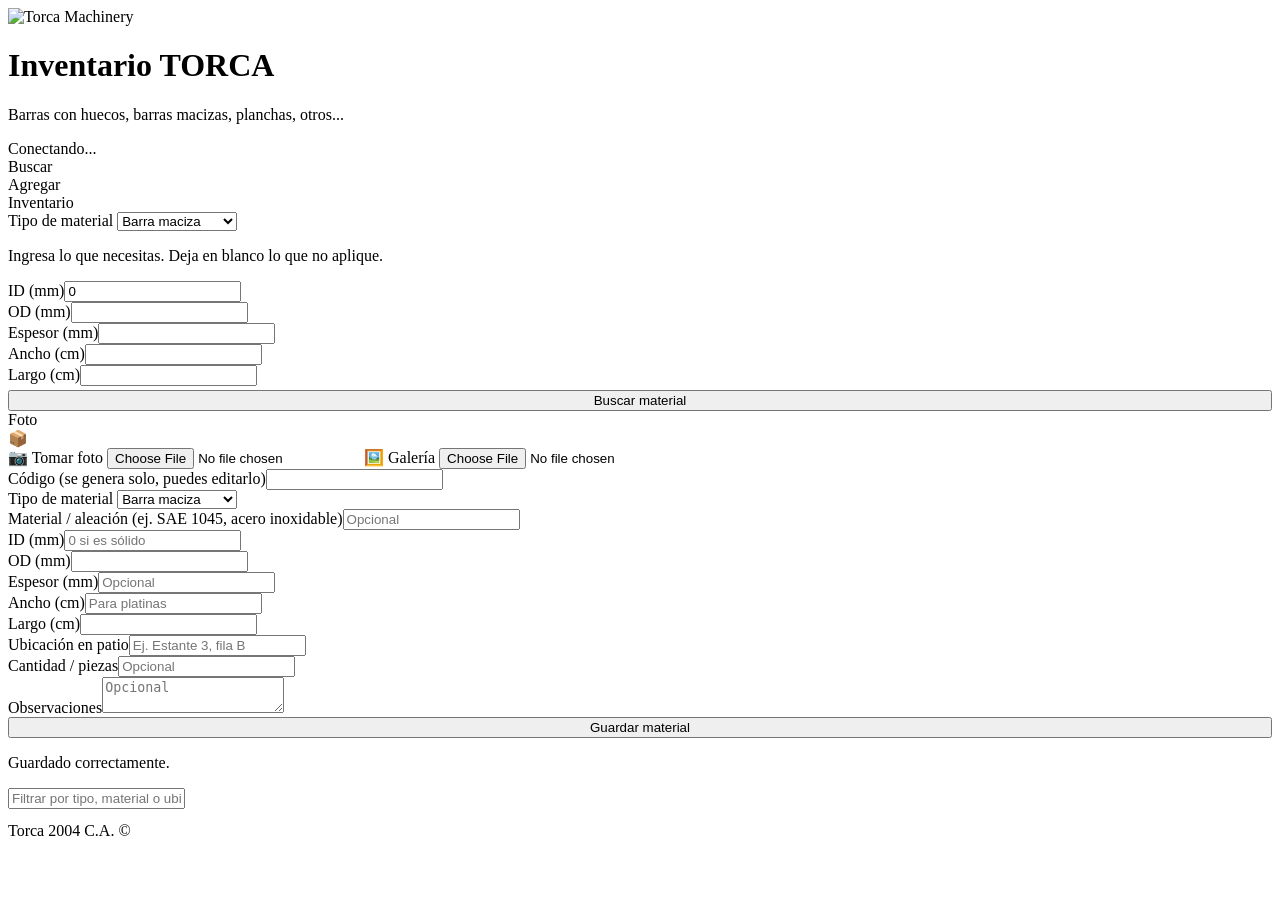
==== index.html @ 18af75b5 "Rename inventario-taller/index.html to index.html" ====
<!DOCTYPE html>
<html lang="es">
<head>
<meta charset="UTF-8">
<link rel="icon" type="image/png" href="/Logo-principal.png">
<title>Inventario de patio — Taller metalmecánica</title>

<meta name="viewport" content="width=device-width, initial-scale=1">

<link rel="preconnect" href="https://fonts.googleapis.com">
<link href="https://fonts.googleapis.com/css2?family=Oswald:wght@500;600&family=Inter:wght@400;500&family=IBM+Plex+Mono:wght@400;500&display=swap" rel="stylesheet">
<script src="https://cdn.jsdelivr.net/npm/@supabase/supabase-js@2"></script>
<link rel="stylesheet" href="style.css">

</head>
<body>

<div class="wrap">
      <div class="header-brand">
  <img src="/Logo-principal.png" alt="Torca Machinery" class="header-logo">
  <div>
    <h1>Inventario TORCA</h1>
    <p class="sub">Barras con huecos, barras macizas, planchas, otros... </p>
  </div>
      </div>
  <div id="conn-status" class="status">Conectando...</div>

  <div class="tabs" id="tabs-container">
  <div class="tab active" data-tab="buscar">Buscar</div>
  <div class="tab" data-tab="agregar">Agregar</div>
  <div class="tab" data-tab="inventario">Inventario</div>
  <div class="tab-indicator" id="tab-indicator"></div>
</div>

  <div class="panel active" id="panel-buscar">
   <div class="field">
  <label>Tipo de material</label>
  <select id="s-tipo">
    <option>Barra maciza</option>
    <option>Barra con hueco</option>
    <option>Plancha</option>
    <option>Otros</option>
  </select>
</div>
    <div class="card">
      <p class="hint">Ingresa lo que necesitas. Deja en blanco lo que no aplique.</p>
      <div class="row3">
        <div class="field" data-campo="id_mm"><label>ID (mm)</label><input type="number" id="s-id" step="0.1" value="0"></div>
        <div class="field" data-campo="od_mm"><label>OD (mm)</label><input type="number" id="s-od" step="0.1"></div>
        <div class="field" data-campo="espesor_mm"><label>Espesor (mm)</label><input type="number" id="s-esp" step="0.1"></div>
      </div>
      <div class="row2">
        <div class="field" data-campo="ancho_cm"><label>Ancho (cm)</label><input type="number" id="s-ancho" step="0.1"></div>
        <div class="field" data-campo="largo_cm"><label>Largo (cm)</label><input type="number" id="s-largo" step="0.1"></div>
      </div>
      <button onclick="buscar()" style="width:100%;margin-top:4px;">Buscar material</button>
    </div>
    <div id="resultados"></div>
  </div>

  <div class="panel" id="panel-agregar">
    <div class="card">
      <div class="field">
  <label>Foto</label>
  <div class="photo-block">
      <div class="photo-preview-lg" id="photo-preview-box">
        <img id="photo-preview" src="" style="display:none;">
        <span id="photo-placeholder">📦</span>
      </div>
      <input type="hidden" id="a-foto-url-actual" value="">
    <div class="photo-buttons">
      <label for="foto-camara" class="photo-btn">📷 Tomar foto</label>
      <input type="file" accept="image/*" capture="environment" id="foto-camara" onchange="onFotoChange(event)" class="photo-input-hidden">
      <label for="foto-input" class="photo-btn secondary">🖼️ Galería</label>
      <input type="file" accept="image/*" id="foto-input" onchange="onFotoChange(event)" class="photo-input-hidden">
    </div>
  </div>
</div>
      <div class="field"><label>Código (se genera solo, puedes editarlo)</label><input type="text" id="a-codigo"></div>
<div class="field">
  <label>Tipo de material</label>
  <select id="a-tipo">
    <option>Barra maciza</option>
    <option>Barra con hueco</option>
    <option>Plancha</option>
    <option>Otros</option>
  </select>
</div>
      <div class="field"><label>Material / aleación (ej. SAE 1045, acero inoxidable)</label><input type="text" id="a-material" placeholder="Opcional"></div>
      <div class="row3">
        <div class="field" data-campo="id_mm"><label>ID (mm)</label><input type="number" id="a-id" step="0.1" placeholder="0 si es sólido"></div>
        <div class="field" data-campo="od_mm"><label>OD (mm)</label><input type="number" id="a-od" step="0.1"></div>
        <div class="field" data-campo="espesor_mm"><label>Espesor (mm)</label><input type="number" id="a-esp" step="0.1" placeholder="Opcional"></div>
      </div>
      <div class="row2">
        <div class="field" data-campo="ancho_cm"><label>Ancho (cm)</label><input type="number" id="a-ancho" step="0.1" placeholder="Para platinas"></div>
        <div class="field" data-campo="largo_cm"><label>Largo (cm)</label><input type="number" id="a-largo" step="0.1"></div>
      </div>
      <div class="row2">
        <div class="field"><label>Ubicación en patio</label><input type="text" id="a-ubic" placeholder="Ej. Estante 3, fila B"></div>
        <div class="field"><label>Cantidad / piezas</label><input type="number" id="a-cant" step="1" placeholder="Opcional"></div>
      </div>
      <div class="field"><label>Observaciones</label><textarea id="a-notas" rows="2" placeholder="Opcional"></textarea></div>
      <button id="btn-guardar" onclick="agregarMaterial()" style="width:100%;">Guardar material</button>
      <button id="btn-cancelar-edicion" class="secondary" onclick="cancelarEdicion()" style="width:100%;margin-top:8px;display:none;">Cancelar edición</button>
      <p class="save-msg" id="save-msg">Guardado correctamente.</p>
      <p class="err-msg" id="err-msg"></p>
    </div>
  </div>

  <div class="panel" id="panel-inventario">
    <div class="card" style="margin-bottom:.8rem;">
      <input type="text" id="filtro-inv" placeholder="Filtrar por tipo, material o ubicación..." oninput="renderInventario()">
    </div>
    <div id="lista-inventario"></div>
  </div>
    <div id="modal-confirm" class="modal-overlay" style="display:none;">
  <div class="modal-box">
    <p class="modal-text">¿Eliminar este material del inventario?</p>
    <div class="modal-buttons">
      <button class="secondary" onclick="cerrarModalConfirm(false)">Cancelar</button>
      <button class="modal-danger" onclick="cerrarModalConfirm(true)">Eliminar</button>
    </div>
  </div>
  </div>
  <div class="footer-brand">Torca 2004 C.A. ©</div>
</div>
<div id="modal-imagen" class="modal-overlay" style="display:none;" onclick="cerrarImagenAmpliada()">
  <div class="modal-detalle" onclick="event.stopPropagation()">
    <img id="modal-imagen-img" src="" style="max-width:100%;max-height:60vh;border-radius:8px;border:1px solid var(--border);display:block;">
    <p id="modal-detalle-titulo" class="modal-detalle-titulo"></p>
    <p id="modal-detalle-ubic" class="modal-detalle-ubic"></p>
    <p id="modal-detalle-obs" class="modal-detalle-obs"></p>
  </div>
</div>

<script src="app.js"></script>
</body>
</html>
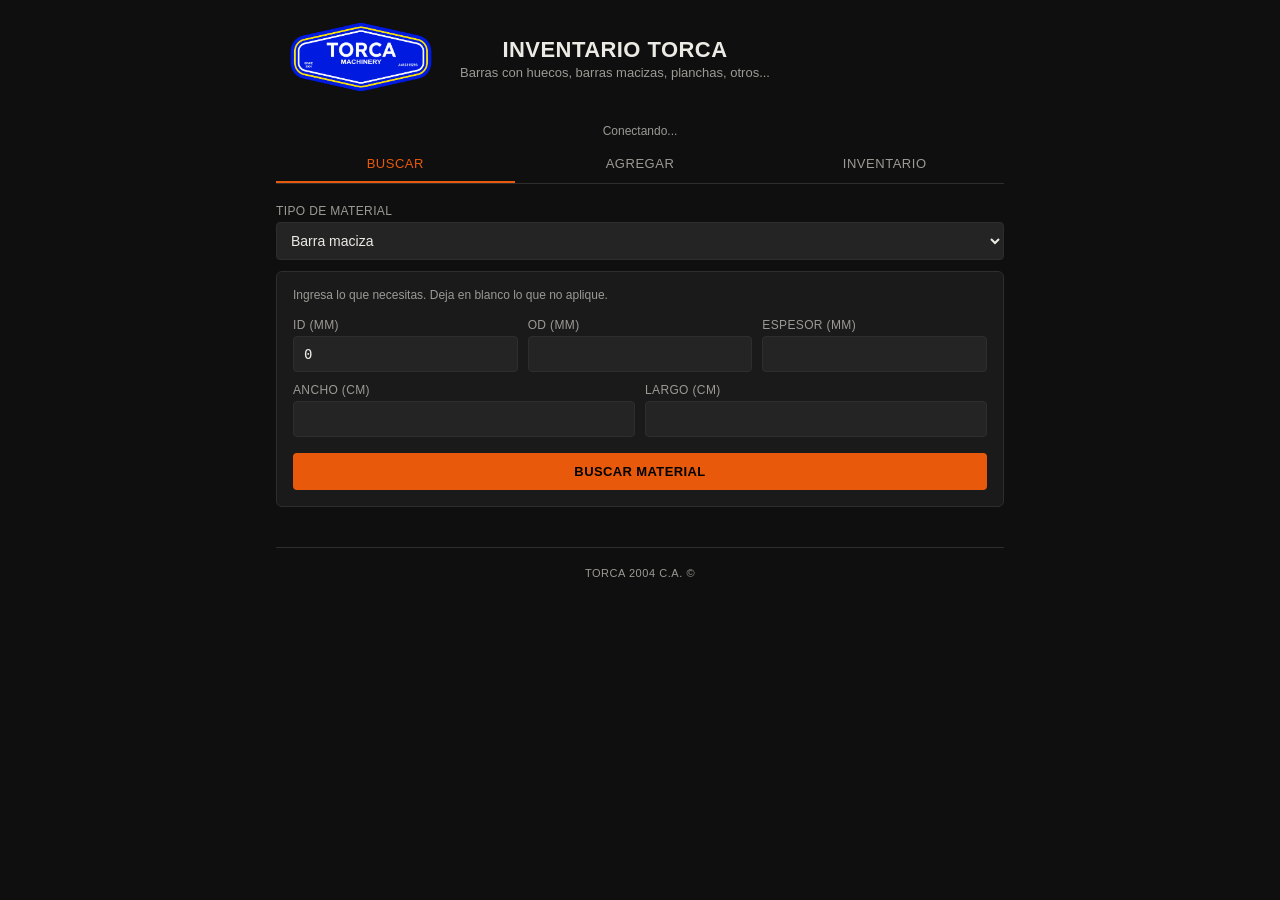
==== commit c4b442bd: "Update index.html" ====
--- a/index.html
+++ b/index.html
@@ -2,7 +2,7 @@
 <html lang="es">
 <head>
 <meta charset="UTF-8">
-<link rel="icon" type="image/png" href="/Logo-principal.png">
+<link rel="icon" type="image/png" href="Logo-principal.png">
 <title>Inventario de patio — Taller metalmecánica</title>
 
 <meta name="viewport" content="width=device-width, initial-scale=1">
--- a/style.css
+++ b/style.css
@@ -0,0 +1,238 @@
+:root{
+  --bg:#0f0f0f; --surface:#1a1a1a; --surface2:#242424; --border:#2e2e2e;
+  --text:#ECEAE4; --text-dim:#9B9A94; --orange:#E8590C; --orange-dim:#7A330B;
+  --cyan:#4FA8C9; --cyan-dim:#274A57; --green:#5DB075; --red:#D86060;
+  --brand-yellow:#E8590C; --brand-yellow-text:#000000; --brand-blue:#5B7CFA;
+}
+*{box-sizing:border-box;}
+body{margin:0;background:var(--bg);color:var(--text);font-family:'Inter',sans-serif;}
+.wrap{max-width:760px;margin:0 auto;padding:1.5rem 1rem 4rem;}
+h1{font-family:'Oswald',sans-serif;font-weight:600;font-size:22px;letter-spacing:.02em;margin:0 0 2px;text-transform:uppercase;}
+.sub{color:var(--text-dim);font-size:13px;margin:0 0 1.5rem;}
+.tabs{display:flex;gap:6px;margin-bottom:1.25rem;border-bottom:1px solid var(--border);}
+.tab{flex:1;text-align:center;padding:10px 6px;font-family:'Oswald',sans-serif;font-size:13px;letter-spacing:.04em;text-transform:uppercase;color:var(--text-dim);cursor:pointer;border-bottom:2px solid transparent;}
+.tab.active{color:var(--orange);border-bottom-color:var(--orange);}
+.panel{display:none;}
+.panel.active{
+  display:block;
+  animation: panelFadeIn .25s ease;
+}
+@keyframes panelFadeIn{
+  from{ opacity:0; transform:translateY(6px); }
+  to{ opacity:1; transform:translateY(0); }
+}
+.card{background:var(--surface);border:1px solid var(--border);border-radius:6px;padding:1rem;margin-bottom:.9rem;}
+label{display:block;font-size:12px;color:var(--text-dim);margin:0 0 4px;text-transform:uppercase;letter-spacing:.03em;}
+input,select,textarea{width:100%;background:var(--surface2);border:1px solid var(--border);color:var(--text);border-radius:4px;padding:9px 10px;font-size:14px;font-family:'Inter',sans-serif;}
+input[type=number]{font-family:'IBM Plex Mono',monospace;}
+.row3{display:grid;grid-template-columns:1fr 1fr 1fr;gap:10px;}
+.row2{display:grid;grid-template-columns:1fr 1fr;gap:10px;}
+.field{margin-bottom:.7rem;}
+button{font-family:'Oswald',sans-serif;letter-spacing:.03em;text-transform:uppercase;font-size:13px;background:var(--brand-yellow);color:var(--brand-yellow-text);border:none;border-radius:4px;padding:11px 16px;cursor:pointer;font-weight:600;}
+button:disabled{opacity:.5;cursor:default;}
+button.secondary{background:transparent;color:var(--text-dim);border:1px solid var(--border);}
+button:active{transform:scale(.98);}
+.result{display:flex;gap:12px;background:var(--surface);border:1px solid var(--border);border-radius:6px;padding:.8rem;margin-bottom:.7rem;}
+.result img{width:72px;height:72px;border-radius:4px;object-fit:cover;border:1px solid var(--border);flex-shrink:0;background:var(--surface2);}
+.result .info{flex:1;min-width:0;}
+.result .name{font-weight:500;font-size:14px;margin:0 0 2px;}
+.result .loc{color:var(--cyan);font-size:12px;margin:0 0 6px;}
+.dims{display:flex;gap:12px;font-family:'IBM Plex Mono',monospace;font-size:12px;flex-wrap:wrap;}
+.dim{display:flex;flex-direction:column;gap:2px;}
+.dim .k{color:var(--text-dim);font-size:10px;text-transform:uppercase;}
+.match-bar{height:3px;border-radius:2px;background:var(--border);margin-top:5px;width:48px;overflow:hidden;}
+.match-fill{height:100%;}
+.score-badge{font-family:'IBM Plex Mono',monospace;font-size:11px;color:var(--text-dim);white-space:nowrap;align-self:flex-start;}
+.empty{text-align:center;color:var(--text-dim);font-size:13px;padding:2rem 1rem;}
+.item-row{display:flex;gap:10px;align-items:center;background:var(--surface);border:1px solid var(--border);border-radius:6px;padding:.6rem;margin-bottom:.5rem;}
+.item-row img{width:46px;height:46px;border-radius:4px;object-fit:cover;border:1px solid var(--border);flex-shrink:0;background:var(--surface2);}
+.item-row .info{flex:1;min-width:0;}
+.item-row .name{font-size:13px;margin:0;}
+.item-row .meta{font-size:11px;color:var(--text-dim);font-family:'IBM Plex Mono',monospace;margin:0;}
+.del{background:transparent;color:var(--red);border:1px solid var(--border);padding:6px 10px;font-size:11px;}
+.save-msg{font-size:12px;color:var(--green);margin-top:.5rem;display:none;}
+.err-msg{font-size:12px;color:var(--red);margin-top:.5rem;display:none;}
+.hint{font-size:12px;color:var(--text-dim);margin:0 0 1rem;}
+.codigo-tag{font-family:'IBM Plex Mono',monospace;font-size:11px;color:var(--cyan);}
+.status{font-size:12px;color:var(--text-dim);text-align:center;padding:.5rem;}
+.photo-block{
+  display:flex;
+  gap:14px;
+  align-items:center;
+}
+.photo-preview-lg{
+  width:90px;
+  height:90px;
+  border-radius:8px;
+  border:1px solid var(--border);
+  background:var(--surface2);
+  flex-shrink:0;
+  display:flex;
+  align-items:center;
+  justify-content:center;
+  overflow:hidden;
+}
+.photo-preview-lg img{
+  width:100%;
+  height:100%;
+  object-fit:cover;
+}
+.photo-preview-lg #photo-placeholder{
+  font-size:28px;
+  opacity:.4;
+}
+.photo-buttons{
+  display:flex;
+  flex-direction:column;
+  gap:8px;
+  flex:1;
+}
+.photo-input-hidden{
+  position:absolute;
+  width:1px;
+  height:1px;
+  opacity:0;
+  overflow:hidden;
+}
+.photo-btn{
+  display:block;
+  text-align:center;
+  font-family:'Oswald',sans-serif;
+  letter-spacing:.03em;
+  text-transform:uppercase;
+  font-size:13px;
+  font-weight:600;
+  background:var(--orange);
+  color:#1B1D1F;
+  border-radius:4px;
+  padding:10px 14px;
+  cursor:pointer;
+}
+.photo-btn.secondary{
+  background:var(--surface2);
+  color:var(--text);
+  border:1px solid var(--border);
+}
+.modal-overlay{
+  position:fixed;
+  top:0; left:0; right:0; bottom:0;
+  background:rgba(0,0,0,.6);
+  display:flex;
+  align-items:center;
+  justify-content:center;
+  z-index:999;
+  padding:1rem;
+}
+.modal-box{
+  background:var(--surface);
+  border:1px solid var(--border);
+  border-radius:8px;
+  padding:1.3rem;
+  max-width:320px;
+  width:100%;
+}
+.modal-text{
+  font-size:14px;
+  margin:0 0 1.1rem;
+  text-align:center;
+}
+.modal-buttons{
+  display:flex;
+  gap:10px;
+}
+.modal-buttons button{
+  flex:1;
+}
+.modal-danger{
+  background:var(--red);
+  color:#1B1D1F;
+}
+
+.header-brand{
+  display:flex;
+  align-items:center;
+  gap:14px;
+  margin-bottom:1.5rem;
+}
+
+@media (max-width: 600px){
+  .header-brand{
+    flex-direction:column;
+    text-align:center;
+  }
+  .header-brand > div{
+    display:flex;
+    flex-direction:column;
+    align-items:center;
+  }
+  .header-logo{
+    width:100px;
+    height:100px;
+  }
+}
+
+.header-logo{
+  width:170px;
+  height:170px;
+  object-fit:contain;
+  flex-shrink:0;
+  margin-top: -52px;
+  margin-bottom: -50px;
+}
+.header-brand h1{ margin-bottom:2px; }
+.header-brand .sub{ margin:0; }
+
+.footer-brand{
+  text-align:center;
+  font-family:'Oswald',sans-serif;
+  font-size:11px;
+  letter-spacing:.05em;
+  color:var(--text-dim);
+  text-transform:uppercase;
+  margin-top:2.5rem;
+  padding-top:1.2rem;
+  border-top:1px solid var(--border);
+}
+
+.modal-detalle{
+  max-width:480px;
+  width:100%;
+  display:flex;
+  flex-direction:column;
+  gap:6px;
+}
+.modal-detalle-titulo{
+  color:var(--text);
+  font-family:'Oswald',sans-serif;
+  font-size:15px;
+  margin:10px 0 0;
+}
+.modal-detalle-ubic{
+  color:var(--brand-blue);
+  font-size:13px;
+  margin:0;
+}
+.modal-detalle-obs{
+  color:var(--text-dim);
+  font-size:13px;
+  margin:6px 0 0;
+  background:var(--surface);
+  border:1px solid var(--border);
+  border-radius:6px;
+  padding:.6rem .8rem;
+  display:none;
+}
+.header-brand > div{
+  display:flex;
+  flex-direction:column;
+  align-items:center;
+}
+
+.tabs{ position:relative; }
+.tab-indicator{
+  position:absolute;
+  bottom:-1px;
+  height:2px;
+  background:var(--brand-yellow, var(--orange));
+  transition: left .25s ease, width .25s ease;
+}
